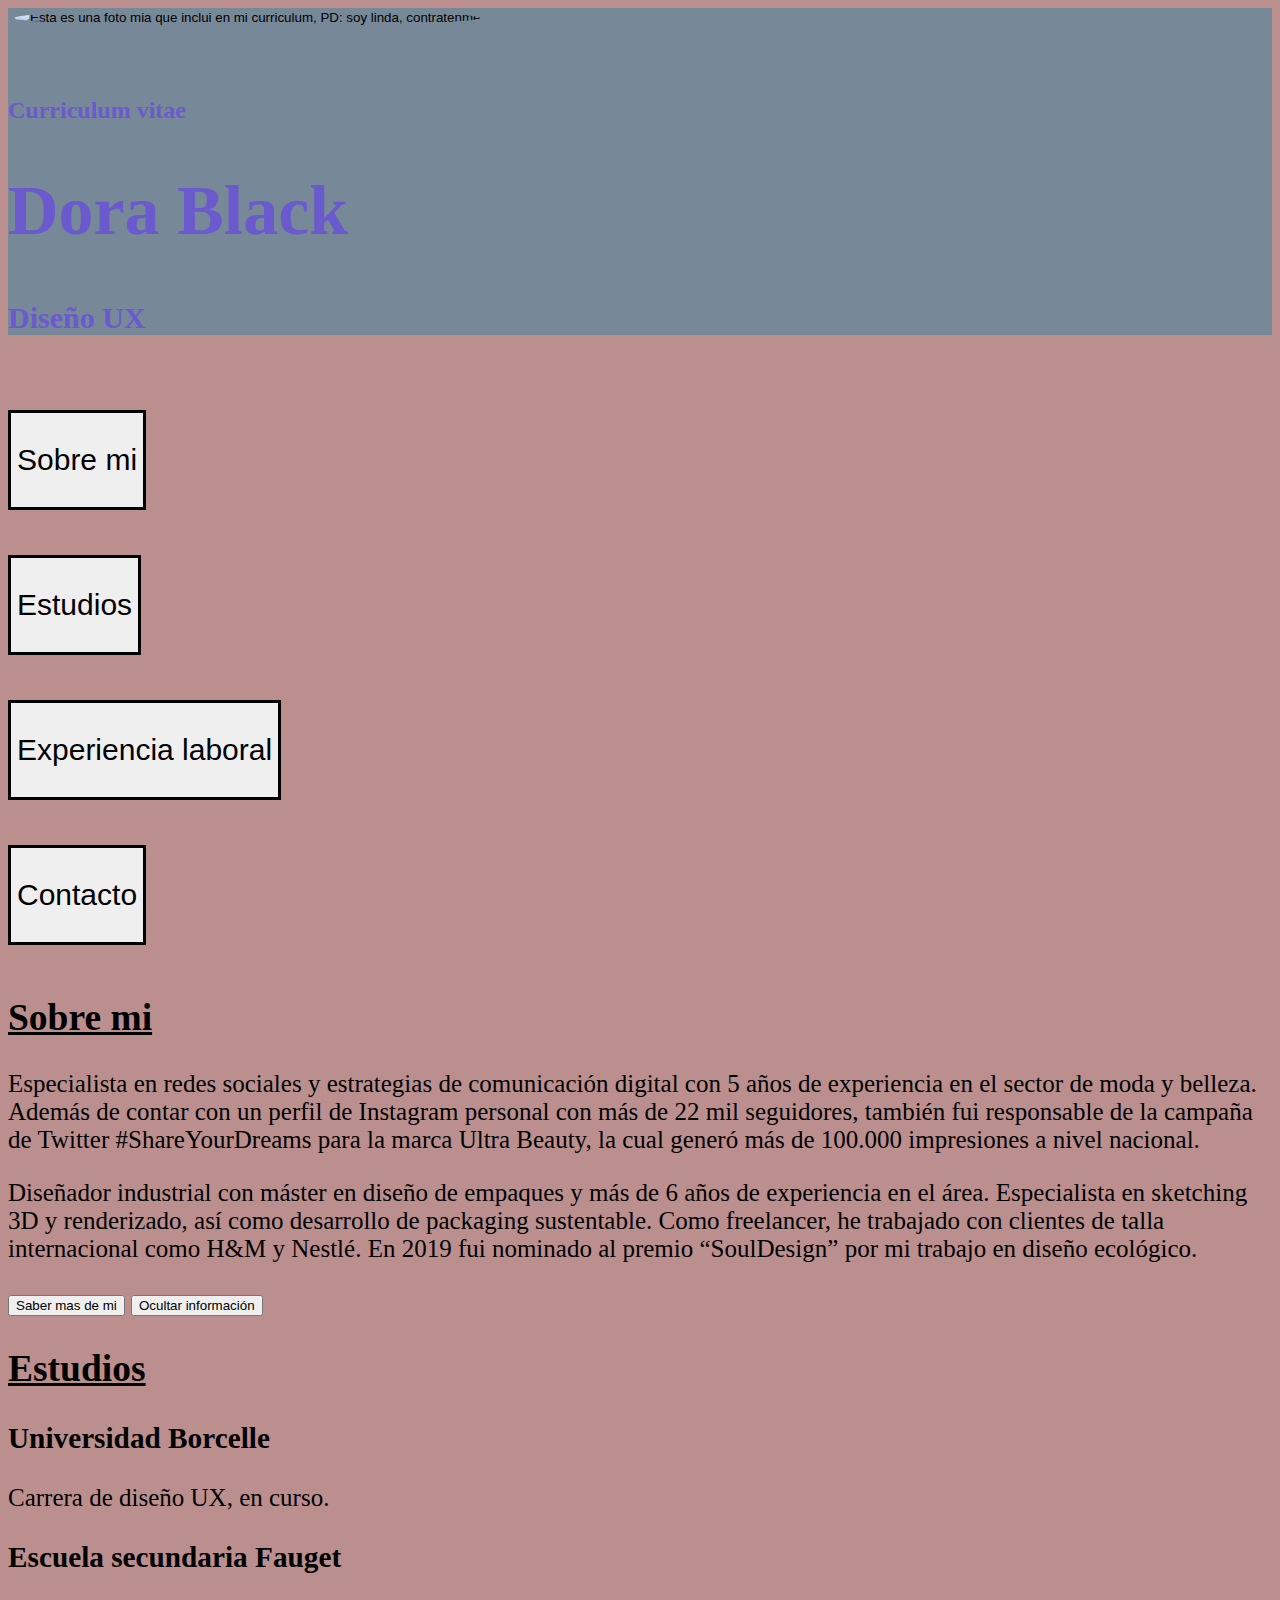
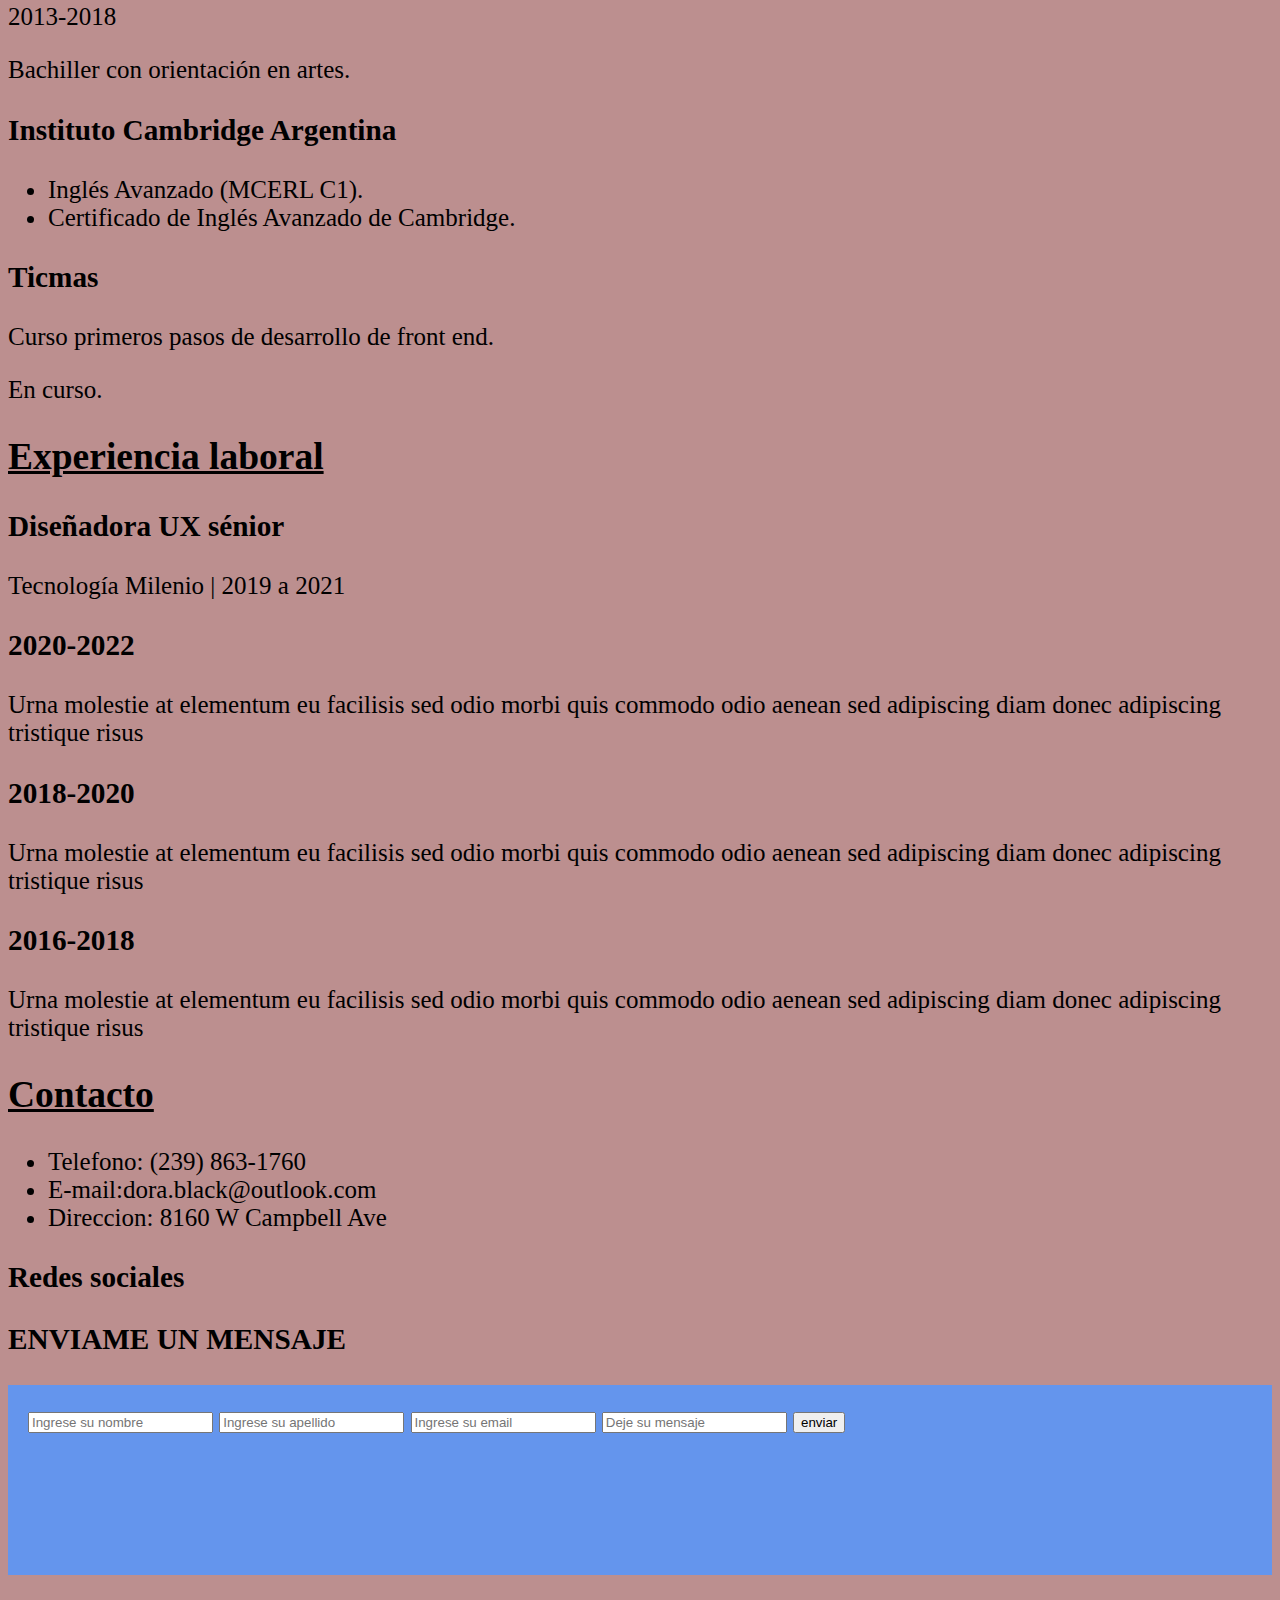
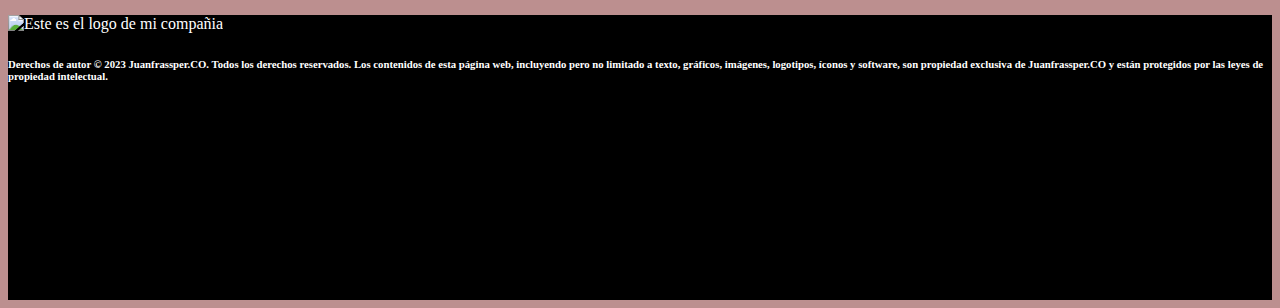
==== index.html @ 17e1901e "Rename index3.html to index.html" ====
<!DOCTYPE html>
<html lang="en">
<head>
    <meta charset="UTF-8">
    <meta http-equiv="X-UA-Compatible" content="IE=edge">
    <meta name="viewport" content="width=device-width, initial-scale=1.0">
    <title>Document</title>
    <link rel="icon" type="image/jpg" href="https://cdn-icons-png.flaticon.com/512/3135/3135731.png"/>
    <meta property="og:url" content="https://github.com/"/>
    <meta property="og:title" content="Curriculum vitae Dora Black"/>
    <meta property="og:image" content="https://randomuser.me/api/portraits/women/83.jpg"/>
    <meta property="og:description" content="Este es el curriculum vitae de Dora Black"/>
    <meta property="og:type" content="curriculum"/>
    <link rel="stylesheet" href="estilospararecuperar.css">
    <link rel="preconnect" href="https://fonts.googleapis.com">
    <link rel="preconnect" href="https://fonts.gstatic.com" crossorigin>
    <link href="https://fonts.googleapis.com/css2?family=EB+Garamond&display=swap" rel="stylesheet">
    <link rel="stylesheet" href="https://pro.fontawesome.com/releases/v6.0.0-beta2/css/all.css">
    <link href="https://cdn.jsdelivr.net/npm/bootstrap@5.3.0-alpha1/dist/css/bootstrap.min.css" rel="stylesheet" integrity="sha384-GLhlTQ8iRABdZLl6O3oVMWSktQOp6b7In1Zl3/Jr59b6EGGoI1aFkw7cmDA6j6gD" crossorigin="anonymous">
    <meta name="viewport" content="width=device-width, initial-scale=1">
    
  </head>
<body>
    <script src="https://cdn.jsdelivr.net/npm/bootstrap@5.3.0-alpha1/dist/js/bootstrap.bundle.min.js" integrity="sha384-w76AqPfDkMBDXo30jS1Sgez6pr3x5MlQ1ZAGC+nuZB+EYdgRZgiwxhTBTkF7CXvN" crossorigin="anonymous"></script>
    <header id="encuadrar">
        <div class="container">
            <div class="row justify-content-end" id="fotoytitulo">
              <div class="col-12 col-md-5" id="columnafoto">
                <button id="contenido"><img id="foto" src="https://encrypted-tbn0.gstatic.com/images?q=tbn:ANd9GcR_k2zHErZ3RQ8BvyFjdZxsgsFp1tasas-nZA&usqp=CAU" onclick='agrandarimagen()' alt="Esta es una foto mia que inclui en mi curriculum, PD: soy linda, contratenme"></button>
              </div>
              <div id="encabezado" class="col-12 col-md-6">
                   <div>
                    <h2>Curriculum vitae</h2>
                    <h1>Dora Black</h1>
                    <h5>Diseño UX</h5></div>
              </div>
            </div>
          </div>

    </header>
    <nav class="navegador">
        <div class="row justify-content-center">
            <div class="col 12 col-md-2"><button id="boton-sobremi">Sobre mi</button></div>
      <div class="col 12 col-md-2"><button id="boton-estudios">Estudios</button></div>
      <div class="col 12 col-md-2"><button id="boton-experiencia">Experiencia laboral</button></div>
      <div class="col 12 col-md-2"><button id="boton-contacto" href="#contacto">Contacto</button></div>
        </div>
    </nav>
    <main>
    <div class="acercademi" id="sobremi">
        <div class="row justify-content-center">
          <div class="col-8 col-md-8" id="textodemi">
          <u><h2>Sobre mi</h2></u>
          <p>Especialista en redes sociales y estrategias de comunicación digital con 5 años de experiencia en el sector de moda y belleza. Además de contar con un perfil de Instagram personal con más de 22 mil seguidores, también fui responsable de la campaña de Twitter #ShareYourDreams para la marca Ultra Beauty, la cual generó más de 100.000 impresiones a nivel nacional.</p>
          <p>Diseñador industrial con máster en diseño de empaques y más de 6 años de experiencia en el área. Especialista en sketching 3D y renderizado, así como desarrollo de packaging sustentable. Como freelancer, he trabajado con clientes de talla internacional como H&M y Nestlé. En 2019 fui nominado al premio “SoulDesign” por mi trabajo en diseño ecológico.</p>
          <div id="informacion-adicional" style="display: none ;" ><p>Soy una persona proactiva, excelente compañera de equipo, organizada y responsable. Disfruto mucho aprender cosas nuevas, mi objetivo es un puesto desafiante y dinámico donde poder compartir mi experiencia y a su vez sumar nuevos conocimientos.</p></div>
          <div class="botones experiencia">
            <div class="row justify-content-center">
              <div class="col-8 col-md-8">
              <button id="boton-sabermasdemi">Saber mas de mi</button>
              <button id="ocultar-masdemi">Ocultar información</button>
              </div>
            </div>
          </div>
          </div>
        </div>
      </div>
    <div class="estudios" id="estudios">
        <div class="row justify-content-center">
          <div class="col-8 col-md-8" id="estudios">
          <u><h2>Estudios</h2></u>
          <h3>Universidad Borcelle</h3>
                <p>Carrera de diseño UX, en curso.</p>
                <h3>Escuela secundaria Fauget</h3>
                <p>2013-2018</p>
                <p>Bachiller con orientación en artes.</p>
                <h3>Instituto Cambridge Argentina</h3>
                <ul>
                    <li>Inglés Avanzado (MCERL C1).</li>
                    <li>Certificado de Inglés Avanzado de Cambridge.</li>
                </ul>
                <h3>Ticmas</h3>
                <p>Curso primeros pasos de desarrollo de front end. </p>
                <p>En curso.</p>
        </div>
      </div>
      <div class="experiencia laboral" id="experiencia">
        <div class="row justify-content-center">
          <div class="col-8 col-md-8">
         <u><h2>Experiencia laboral</h2></u>
         <h3>Diseñadora UX sénior</h3>
                <p>Tecnología Milenio | 2019 a 2021</p>
                <h3>2020-2022</h3>
                <p>Urna molestie at elementum eu facilisis sed odio morbi quis commodo odio aenean sed adipiscing diam donec adipiscing tristique risus</p>
                <h3>2018-2020</h3>
                <p>Urna molestie at elementum eu facilisis sed odio morbi quis commodo odio aenean sed adipiscing diam donec adipiscing tristique risus</p>
                <h3> 2016-2018</h3>
                <p>Urna molestie at elementum eu facilisis sed odio morbi quis commodo odio aenean sed adipiscing diam donec adipiscing tristique risus</p>

          </div>
        </div>
      </div>
     
      <div class="contacto" id="contacto">
        <div class="row justify-content-center">
          <div class="col-8 col-md-4">
          <u><h2>Contacto</h2></u>
          <ul id="miscontactos">
            <li><i class="fa-solid fa-phone"></i>Telefono: (239) 863-1760</li> 
            <li><i class="fa-regular fa-envelope"></i>E-mail:dora.black@outlook.com</li> 
            <li><i class="fa-solid fa-house"></i>Direccion: 8160 W Campbell Ave</li>
        </ul>
    </div>
        <div class="col-8 col-md-4">
            <h3>Redes sociales</h3>
        <a href="https://www.instagram.com/en_vola/"><i class="fa-brands fa-instagram"></i></a>
        <a href="https://www.facebook.com/envola.cl"><i class="fa-brands fa-facebook"></i></a>
        <a href="https://www.youtube.com/@EnVolaLATAM"><i class="fa-brands fa-youtube"></i></a>
             </div>
        </div>
      </div>
      <div class="formulario">
        <div class="row justify-content-center">
          <div class="col-8 col-md-8" id="formularios">
            <h3>ENVIAME UN MENSAJE</h3>
            <form action="" method="post">
                <label for="nombre"></label>
                <input type="text" name="nombre" placeholder="Ingrese su nombre">
                <label for="apellido"></label>
                <input type="text" name="apellido" placeholder="Ingrese su apellido">
                <label for="email"></label>
                <input type="email" name="email" placeholder="Ingrese su email">
                <label for="mensaje"></label>
                <input type="text" name="mensaje" placeholder="Deje su mensaje">
                <input type="submit" value="enviar">
            </form>
    </div>
        </div>
      </div>
    </main>
     <footer>
        <div class="futer">
            <div class="row justify-content-center">
              <div class="col-8 col-md-2" id="logo">
                <img src="https://encrypted-tbn0.gstatic.com/images?q=tbn:ANd9GcQApwIEovCThaB3J40H5ASuR_QlsRsGM1U14w&usqp=CAU" alt="Este es el logo de mi compañia">
                
            </div>
            <div class="row justify-content-center">
              <div class="col-8 col-md-8" id="derechosautor">
                
                <h6>Derechos de autor © 2023 Juanfrassper.CO. Todos los derechos reservados. Los contenidos de esta página web, incluyendo pero no limitado a texto, gráficos, imágenes, logotipos, íconos y software, son propiedad exclusiva de Juanfrassper.CO y están protegidos por las leyes de propiedad intelectual. </h6>
            </div>
        </div>
      </div>

     </footer>


     <script src="recuperatorio.js"></script> 
</body>
</html>
---- estilospararecuperar.css ----
body {background-image: url(https://media.istockphoto.com/vectors/backgrounds-for-web-sites-black-and-white-seamless-pattern-quality-vector-id930095230?s=2048x2048);
   background-color: rosybrown !important;
}
#foto{border-radius: 50%;
height: 350px;
width: 350px;}
 header button{ border: 0px;
    }
#contenido{background-color: lightslategray;}

#encabezado{margin-top: 70px;}
#encabezado h1{font-size: 70px;}
#encabezado h5{font-size: 30px;}
.container{background-color: lightslategrey;color: slateblue;}

.navegador button{font-size: 30px;
    height: 100px;
margin-top: 25px;
margin-bottom: 20px;
border: solid black;}
main{font-size: 25px;}
.contacto a{font-size: 50px;}
form{background-color: cornflowerblue
    ;
height: 150px;
padding: 20px;}
    footer{height: 285px; background-color: black;
    color: white;
margin-top: 40px;}
#futer{background-color: black;

padding: 20px;}
footer p{color: white;}
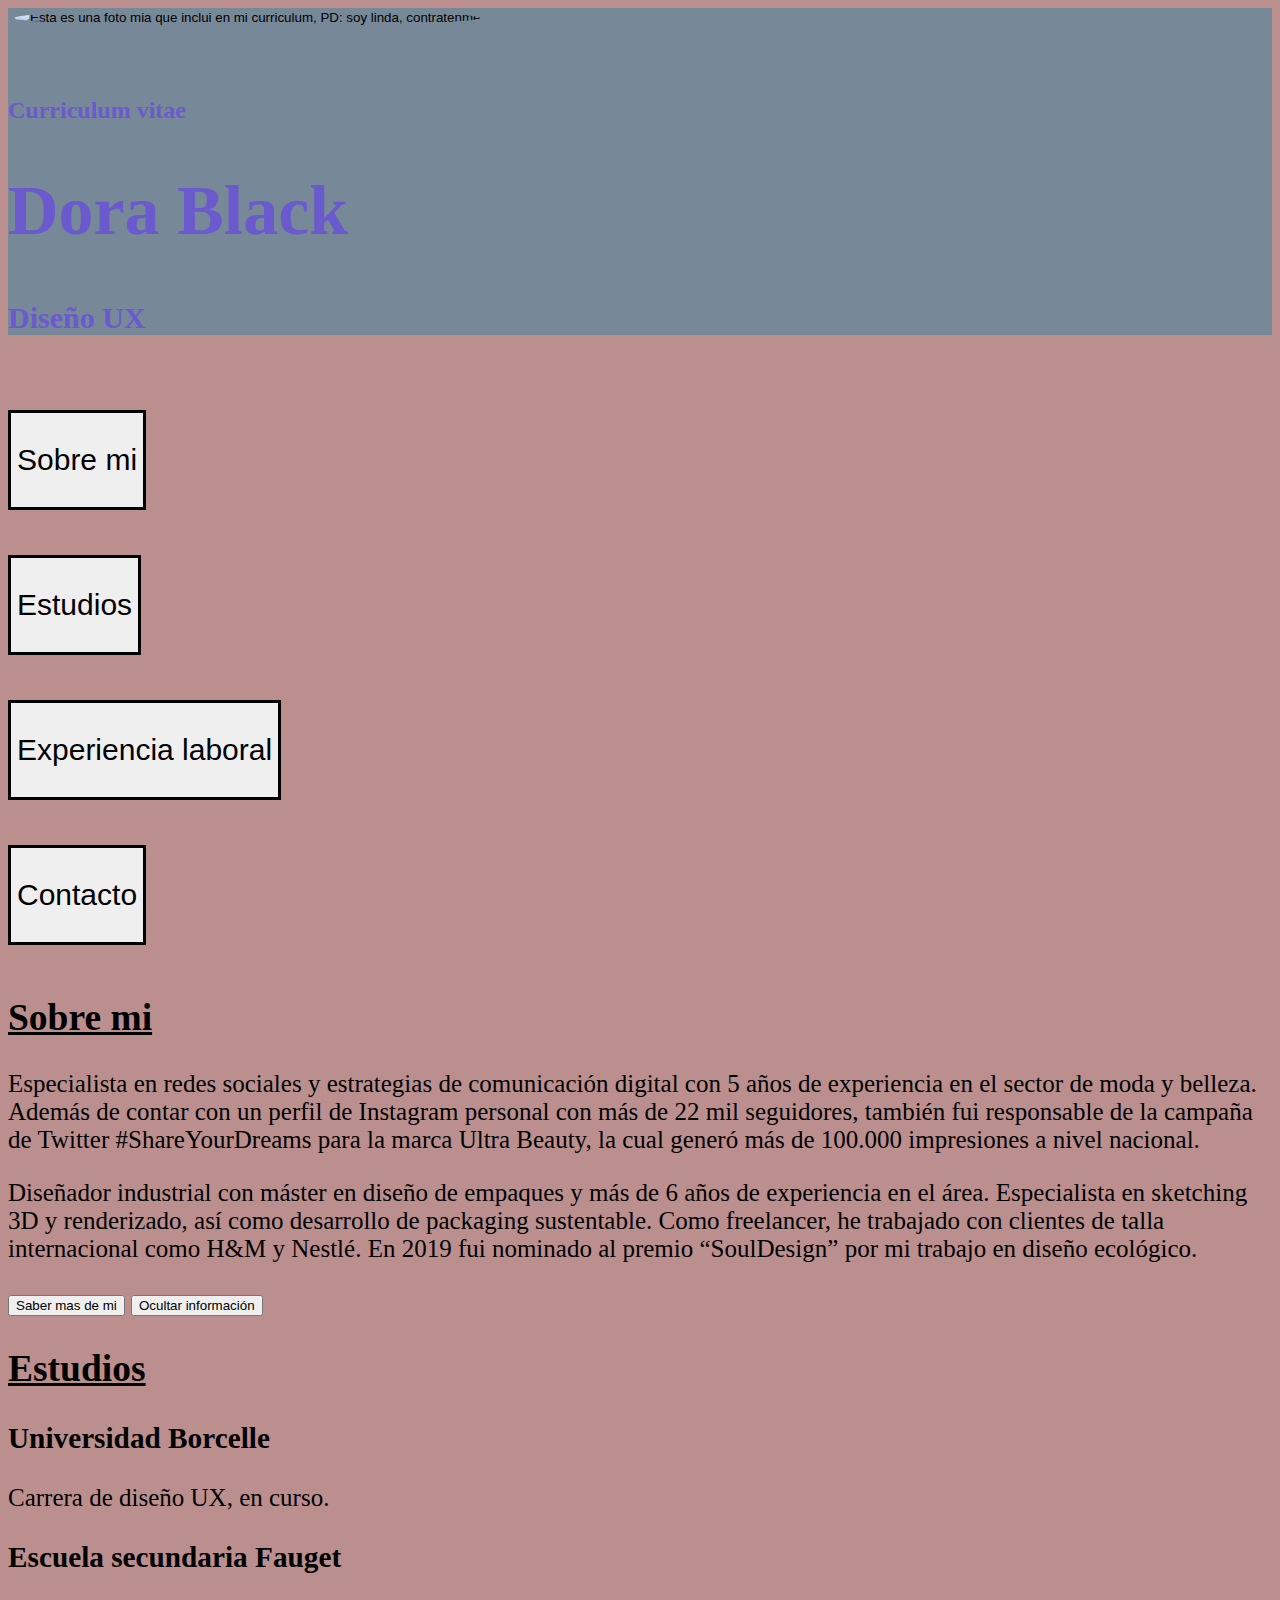
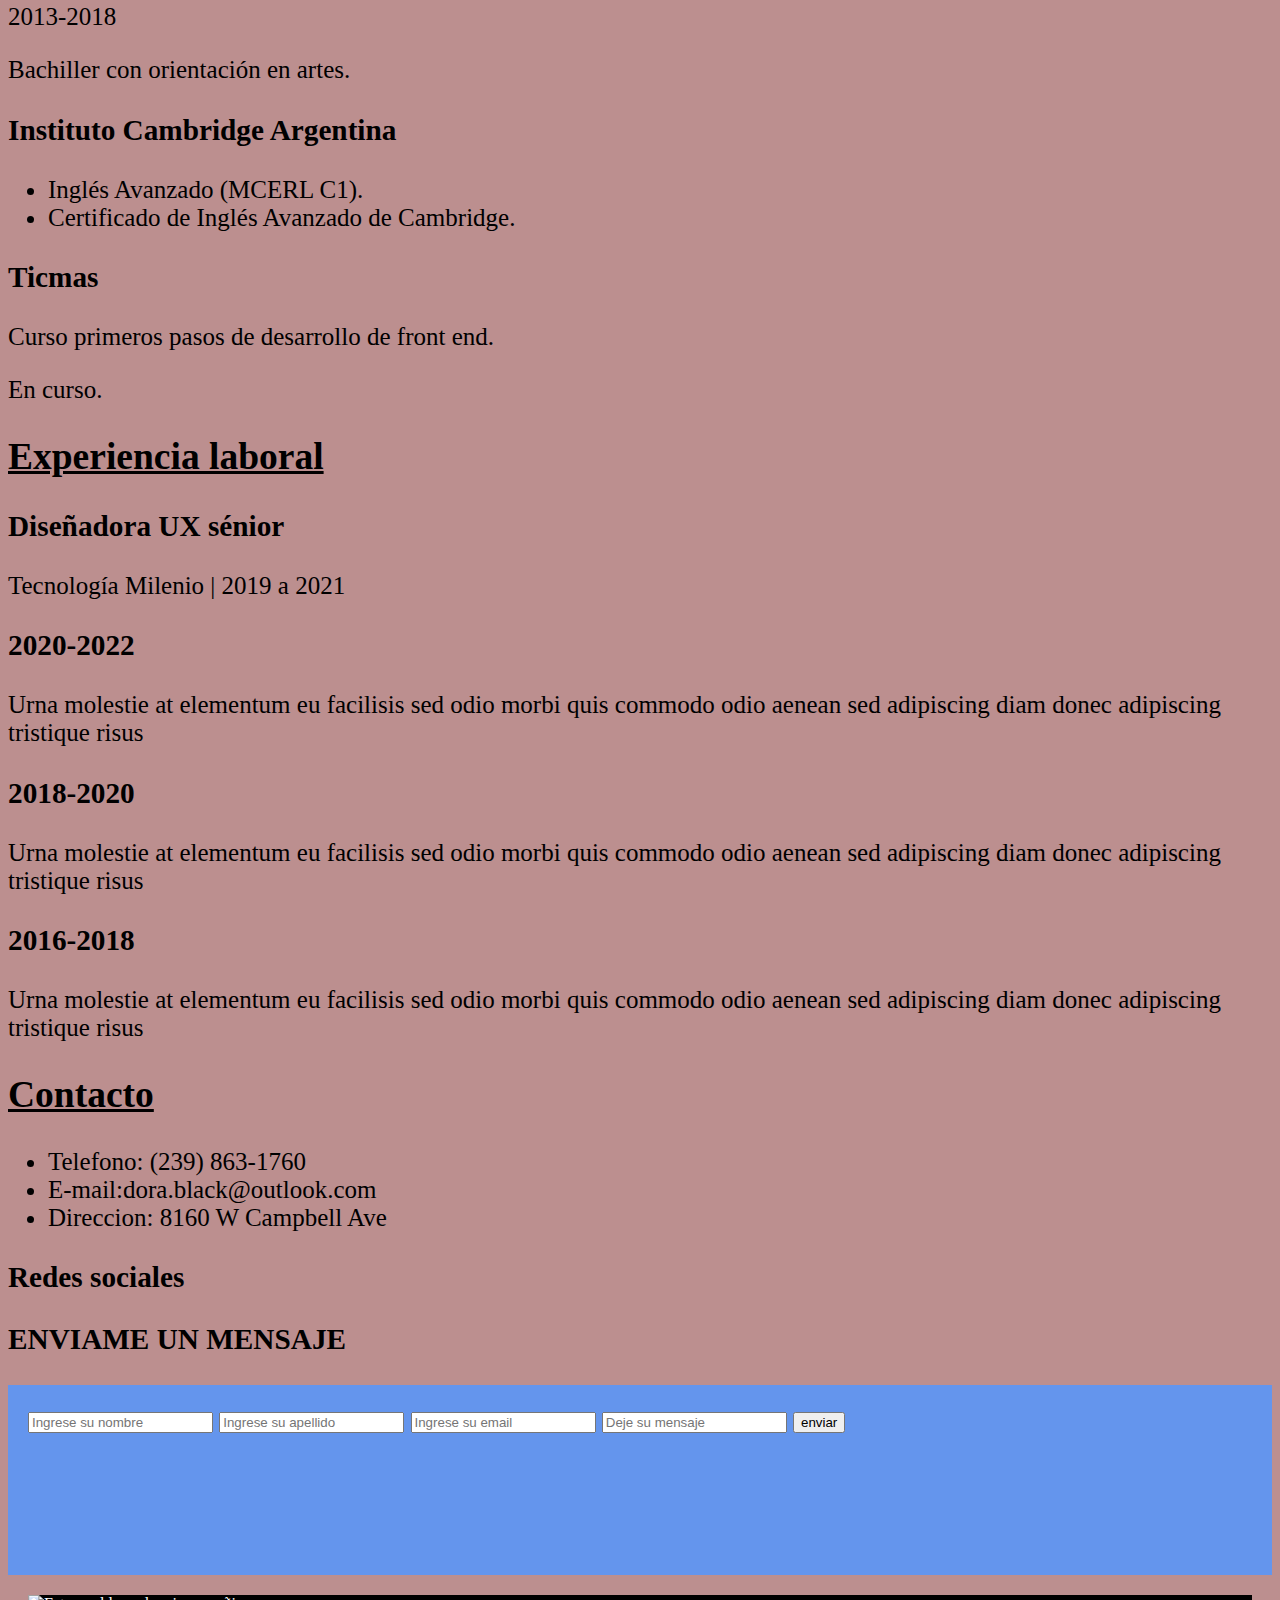
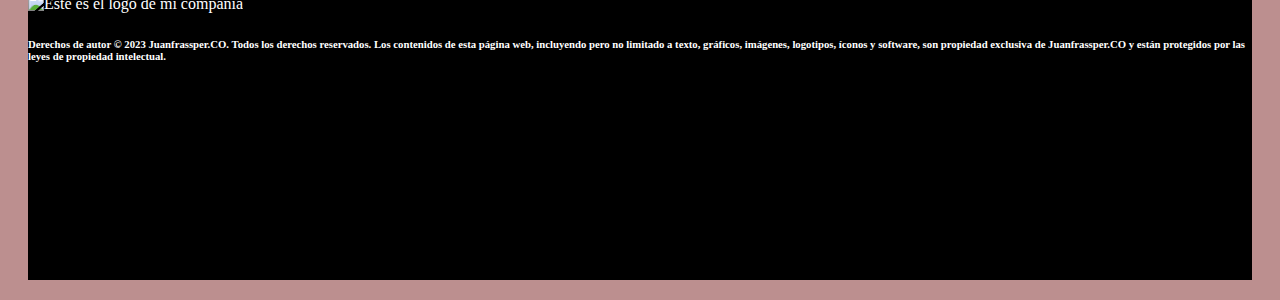
==== commit c81e78c8: "Update index.html" ====
--- a/index.html
+++ b/index.html
@@ -4,7 +4,7 @@
     <meta charset="UTF-8">
     <meta http-equiv="X-UA-Compatible" content="IE=edge">
     <meta name="viewport" content="width=device-width, initial-scale=1.0">
-    <title>Document</title>
+    <title>CV-DoraBlack</title>
     <link rel="icon" type="image/jpg" href="https://cdn-icons-png.flaticon.com/512/3135/3135731.png"/>
     <meta property="og:url" content="https://github.com/"/>
     <meta property="og:title" content="Curriculum vitae Dora Black"/>
@@ -49,7 +49,7 @@
     <main>
     <div class="acercademi" id="sobremi">
         <div class="row justify-content-center">
-          <div class="col-8 col-md-8" id="textodemi">
+          <div class="col-10 col-md-8" id="textodemi">
           <u><h2>Sobre mi</h2></u>
           <p>Especialista en redes sociales y estrategias de comunicación digital con 5 años de experiencia en el sector de moda y belleza. Además de contar con un perfil de Instagram personal con más de 22 mil seguidores, también fui responsable de la campaña de Twitter #ShareYourDreams para la marca Ultra Beauty, la cual generó más de 100.000 impresiones a nivel nacional.</p>
           <p>Diseñador industrial con máster en diseño de empaques y más de 6 años de experiencia en el área. Especialista en sketching 3D y renderizado, así como desarrollo de packaging sustentable. Como freelancer, he trabajado con clientes de talla internacional como H&M y Nestlé. En 2019 fui nominado al premio “SoulDesign” por mi trabajo en diseño ecológico.</p>
@@ -121,7 +121,7 @@
       </div>
       <div class="formulario">
         <div class="row justify-content-center">
-          <div class="col-8 col-md-8" id="formularios">
+          <div class="col-12 col-md-8" id="formularios">
             <h3>ENVIAME UN MENSAJE</h3>
             <form action="" method="post">
                 <label for="nombre"></label>
@@ -141,12 +141,12 @@
      <footer>
         <div class="futer">
             <div class="row justify-content-center">
-              <div class="col-8 col-md-2" id="logo">
+              <div class="col-4 col-md-2" id="logo">
                 <img src="https://encrypted-tbn0.gstatic.com/images?q=tbn:ANd9GcQApwIEovCThaB3J40H5ASuR_QlsRsGM1U14w&usqp=CAU" alt="Este es el logo de mi compañia">
                 
             </div>
             <div class="row justify-content-center">
-              <div class="col-8 col-md-8" id="derechosautor">
+              <div class="col-12 col-md-8" id="derechosautor">
                 
                 <h6>Derechos de autor © 2023 Juanfrassper.CO. Todos los derechos reservados. Los contenidos de esta página web, incluyendo pero no limitado a texto, gráficos, imágenes, logotipos, íconos y software, son propiedad exclusiva de Juanfrassper.CO y están protegidos por las leyes de propiedad intelectual. </h6>
             </div>
--- a/estilospararecuperar.css
+++ b/estilospararecuperar.css
@@ -26,7 +26,7 @@
 padding: 20px;}
     footer{height: 285px; background-color: black;
     color: white;
-margin-top: 40px;}
+margin: 20px;}
 #futer{background-color: black;
 
 padding: 20px;}
